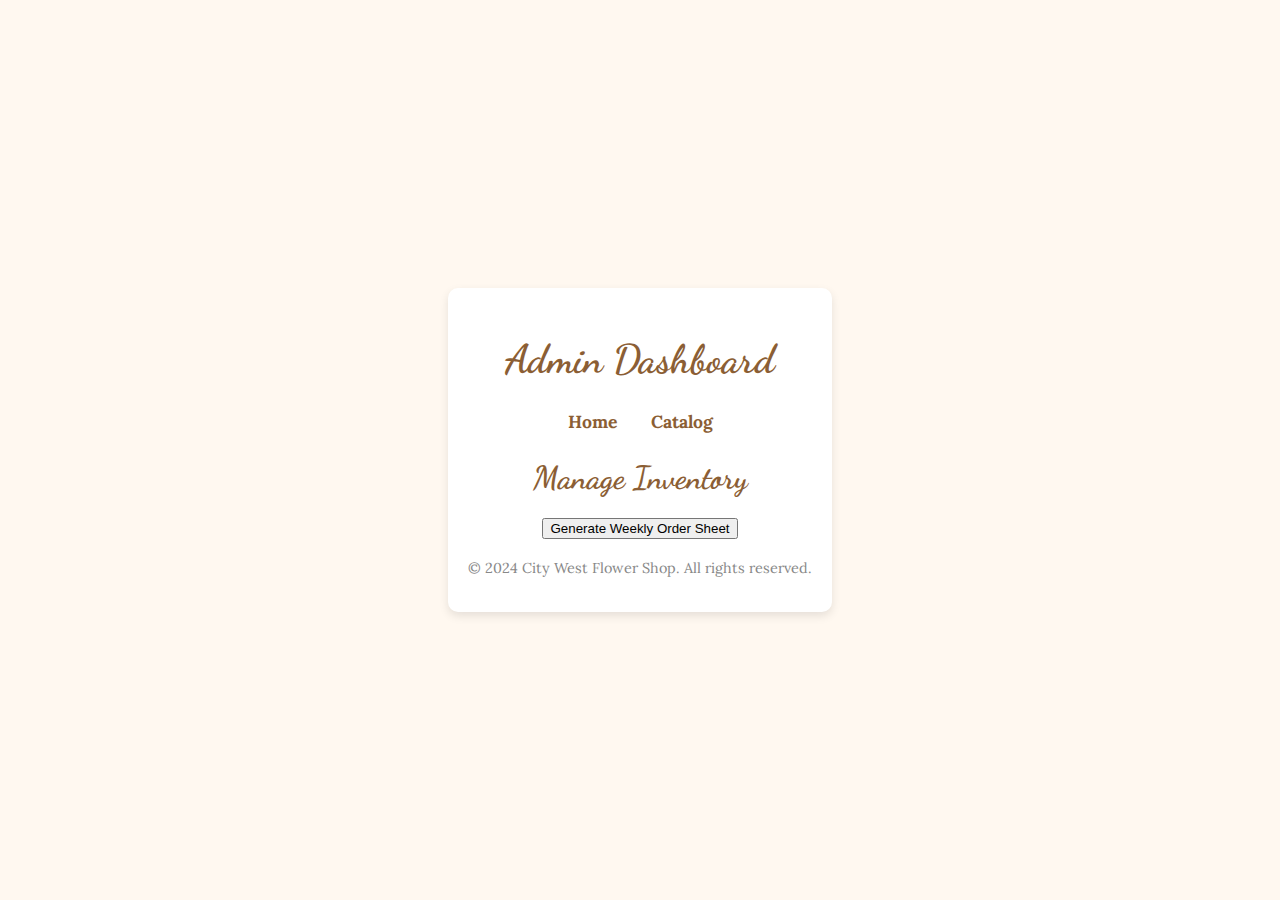
==== admin.html @ 60611cb0 "Add files via upload" ====
<!DOCTYPE html>
<html lang="en">
<head>
    <meta charset="UTF-8">
    <meta name="viewport" content="width=device-width, initial-scale=1.0">
    <title>Admin Dashboard</title>
    <link href="https://fonts.googleapis.com/css2?family=Dancing+Script:wght@700&family=Lora:wght@400;700&display=swap" rel="stylesheet">
    <link rel="stylesheet" href="style.css">
</head>
<body>
    <div class="container">
        <header>
            <h1>Admin Dashboard</h1>
        </header>
        <nav>
            <a href="index.html">Home</a>
            <a href="catalog.html">Catalog</a>
        </nav>
        <main>
            <h2>Manage Inventory</h2>
            <button onclick="generateOrderSheet()">Generate Weekly Order Sheet</button>
            <div id="orderSheet"></div>
        </main>
        <footer>
            <p>&copy; 2024 City West Flower Shop. All rights reserved.</p>
        </footer>
        <script src="main.js"></script>
    </div>
</body>
</html>
---- style.css ----
/* General Styles */
body {
    font-family: 'Lora', serif;
    background-color: #fff8f0;
    color: #333;
    margin: 0;
    padding: 0;
    display: flex;
    justify-content: center;
    align-items: center;
    min-height: 100vh;
}

/* Centered Container */
.container {
    text-align: center;
    max-width: 800px;
    padding: 20px;
    background-color: white;
    border-radius: 10px;
    box-shadow: 0 4px 10px rgba(0, 0, 0, 0.1);
}

/* Navigation Links */
nav {
    margin-bottom: 20px;
}

nav a {
    margin: 0 15px;
    text-decoration: none;
    font-size: 1.1rem;
    color: #8b5e34;
    font-weight: bold;
}

nav a:hover {
    color: #e76f51;
    text-decoration: underline;
}

/* Section Titles */
h1, h2 {
    font-family: 'Dancing Script', cursive;
    color: #8b5e34;
}

h1 {
    font-size: 2.5rem;
}

h2 {
    font-size: 2rem;
    margin-bottom: 20px;
}

/* Catalog Cards */
.grid {
    display: flex;
    flex-wrap: wrap;
    gap: 20px;
    justify-content: center;
}

.card {
    background-color: #fff;
    border: 1px solid #e9c46a;
    border-radius: 10px;
    box-shadow: 0 4px 8px rgba(0, 0, 0, 0.1);
    width: 300px;
    padding: 15px;
    text-align: center;
    transition: transform 0.2s ease-in-out;
}

.card:hover {
    transform: scale(1.05);
}

.card img {
    width: 100%;
    height: 200px;
    object-fit: cover;
    border-radius: 5px;
}

.card h3 {
    font-size: 1.4rem;
    color: #8b5e34;
    margin-bottom: 10px;
}

.card p {
    font-size: 1rem;
    margin-bottom: 5px;
    color: #555;
}

/* Form Styles */
form {
    display: flex;
    flex-direction: column;
    align-items: center;
    gap: 10px;
}

form label {
    font-size: 1rem;
    color: #333;
}

form input, form select, form button {
    padding: 10px;
    width: 70%;
    max-width: 300px;
    font-size: 1rem;
    border: 1px solid #e9c46a;
    border-radius: 5px;
}

form button {
    background-color: #8b5e34;
    color: white;
    cursor: pointer;
    transition: background-color 0.3s ease;
}

form button:hover {
    background-color: #e76f51;
}

/* Footer */
footer {
    margin-top: 20px;
    font-size: 0.9rem;
    color: #888;
    text-align: center;
}
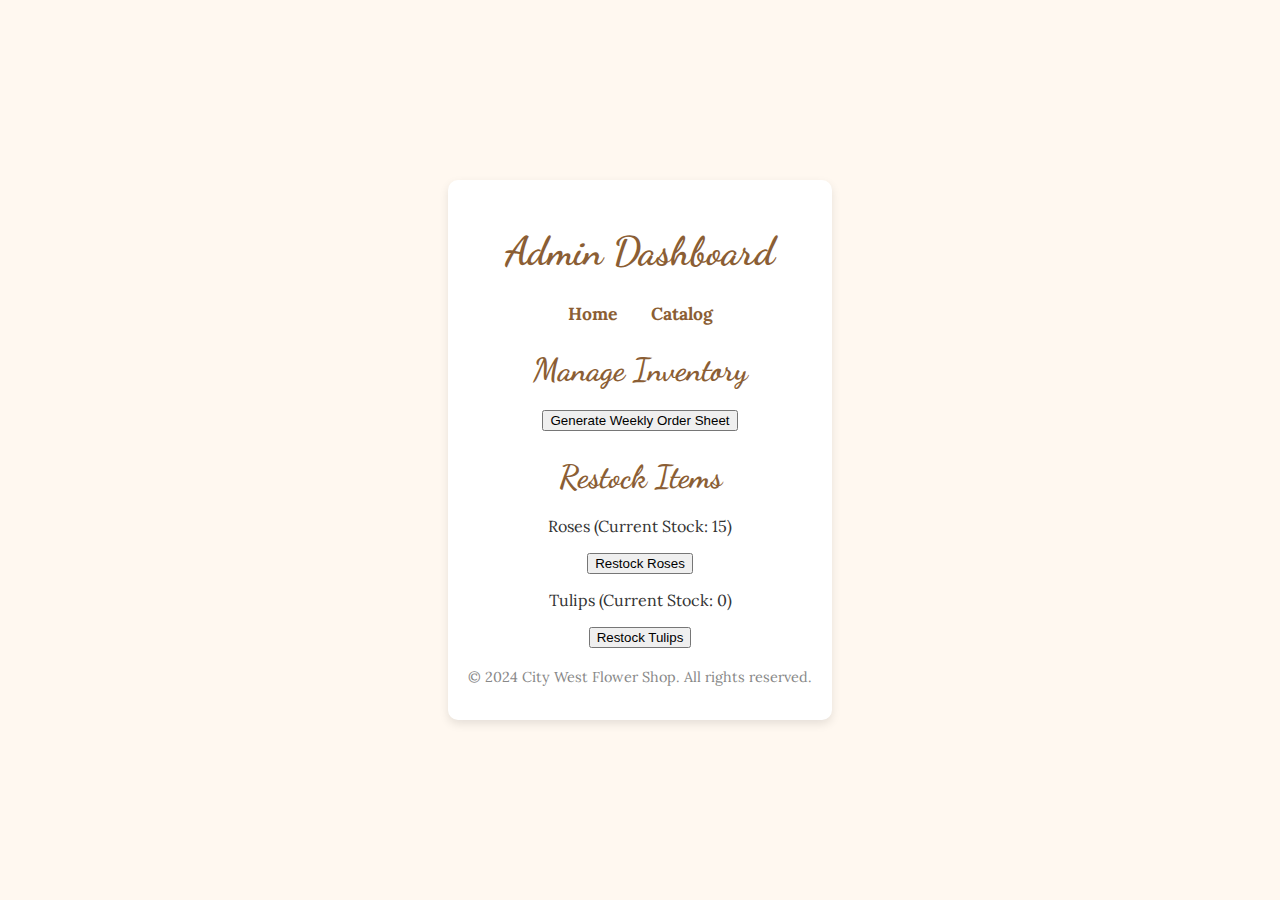
==== commit a540b378: "admin.html" ====
--- a/admin.html
+++ b/admin.html
@@ -20,6 +20,9 @@
             <h2>Manage Inventory</h2>
             <button onclick="generateOrderSheet()">Generate Weekly Order Sheet</button>
             <div id="orderSheet"></div>
+            <h2>Restock Items</h2>
+            <div id="restockSection"></div>
+            <div id="restockNotification"></div>
         </main>
         <footer>
             <p>&copy; 2024 City West Flower Shop. All rights reserved.</p>
